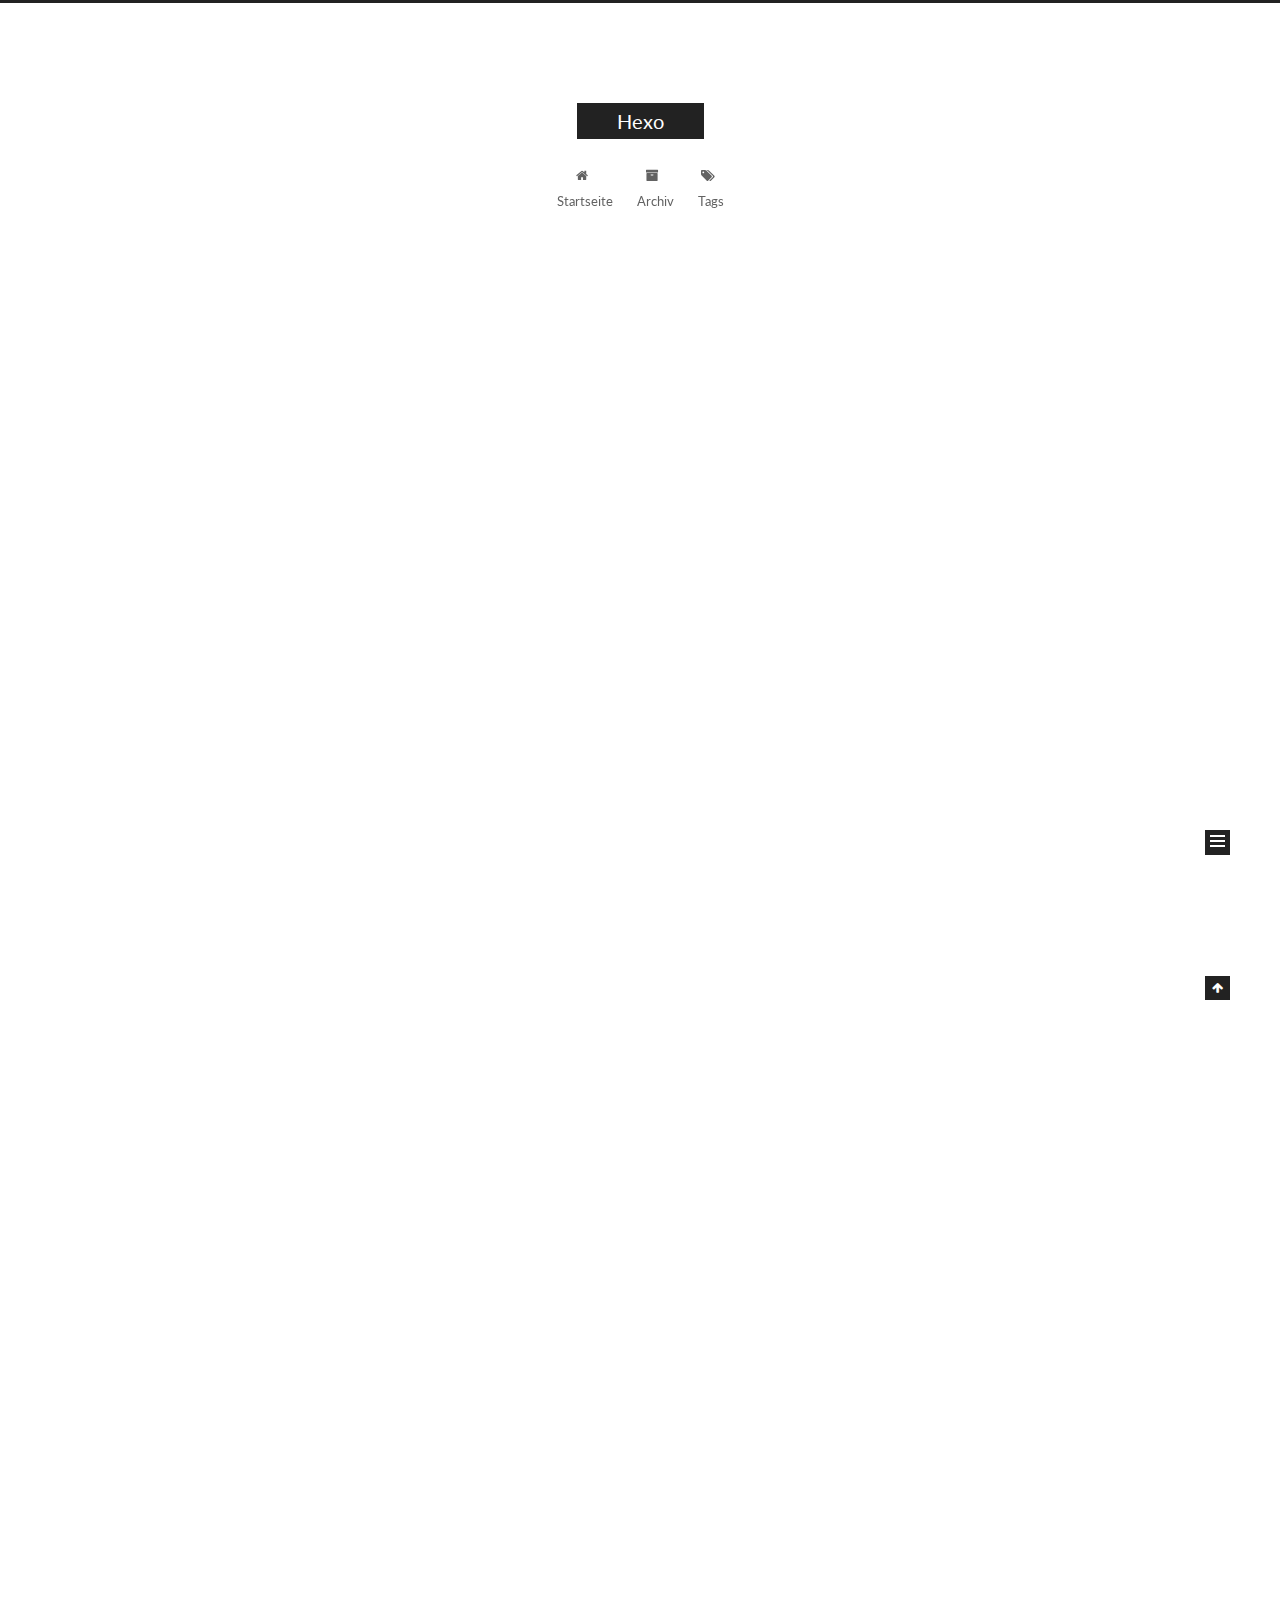
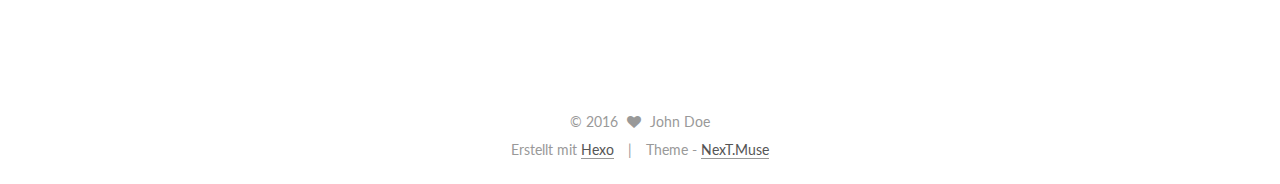
==== index.html @ f0c006e6 "Site updated: 2016-03-09 17:12:36" ====
<!doctype html>



  


<html class="theme-next muse use-motion">
<head>
  <meta charset="UTF-8"/>
<meta http-equiv="X-UA-Compatible" content="IE=edge,chrome=1" />
<meta name="viewport" content="width=device-width, initial-scale=1, maximum-scale=1"/>



<meta http-equiv="Cache-Control" content="no-transform" />
<meta http-equiv="Cache-Control" content="no-siteapp" />












  <link href="/vendors/fancybox/source/jquery.fancybox.css?v=2.1.5" rel="stylesheet" type="text/css"/>




  <link href="//fonts.googleapis.com/css?family=Lato:300,400,700,400italic&subset=latin,latin-ext" rel="stylesheet" type="text/css">



<link href="/vendors/font-awesome/css/font-awesome.min.css?v=4.4.0" rel="stylesheet" type="text/css" />

<link href="/css/main.css?v=0.5.0" rel="stylesheet" type="text/css" />


  <meta name="keywords" content="Hexo, NexT" />








  <link rel="shortcut icon" type="image/x-icon" href="/favicon.ico?v=0.5.0" />






<meta name="description">
<meta property="og:type" content="website">
<meta property="og:title" content="Hexo">
<meta property="og:url" content="http://yoursite.com/index.html">
<meta property="og:site_name" content="Hexo">
<meta property="og:description">
<meta name="twitter:card" content="summary">
<meta name="twitter:title" content="Hexo">
<meta name="twitter:description">



<script type="text/javascript" id="hexo.configuration">
  var NexT = window.NexT || {};
  var CONFIG = {
    scheme: 'Muse',
    sidebar: {"position":"left","display":"post"},
    fancybox: true,
    motion: true,
    duoshuo: {
      userId: 0,
      author: 'Author'
    }
  };
</script>

  <title> Hexo </title>
</head>

<body itemscope itemtype="http://schema.org/WebPage" lang="">

  








  
  
    
  

  <div class="container one-collumn sidebar-position-left 
   page-home 
 ">
    <div class="headband"></div>

    <header id="header" class="header" itemscope itemtype="http://schema.org/WPHeader">
      <div class="header-inner"><div class="site-meta ">
  

  <div class="custom-logo-site-title">
    <a href="/"  class="brand" rel="start">
      <span class="logo-line-before"><i></i></span>
      <span class="site-title">Hexo</span>
      <span class="logo-line-after"><i></i></span>
    </a>
  </div>
  <p class="site-subtitle"></p>
</div>

<div class="site-nav-toggle">
  <button>
    <span class="btn-bar"></span>
    <span class="btn-bar"></span>
    <span class="btn-bar"></span>
  </button>
</div>

<nav class="site-nav">
  

  
    <ul id="menu" class="menu">
      
        
        <li class="menu-item menu-item-home">
          <a href="/" rel="section">
            
              <i class="menu-item-icon fa fa-home fa-fw"></i> <br />
            
            Startseite
          </a>
        </li>
      
        
        <li class="menu-item menu-item-archives">
          <a href="/archives" rel="section">
            
              <i class="menu-item-icon fa fa-archive fa-fw"></i> <br />
            
            Archiv
          </a>
        </li>
      
        
        <li class="menu-item menu-item-tags">
          <a href="/tags" rel="section">
            
              <i class="menu-item-icon fa fa-tags fa-fw"></i> <br />
            
            Tags
          </a>
        </li>
      

      
    </ul>
  

  
</nav>

 </div>
    </header>

    <main id="main" class="main">
      <div class="main-inner">
        <div class="content-wrap">
          <div id="content" class="content">
            
  <section id="posts" class="posts-expand">
    
      

  
  

  
  
  

  <article class="post post-type-normal " itemscope itemtype="http://schema.org/Article">

    
      <header class="post-header">

        
        
          <h1 class="post-title" itemprop="name headline">
            
            
              
                
                <a class="post-title-link" href="/2016/03/09/Hexo/" itemprop="url">
                  从Jekyll转移到Hexo
                </a>
              
            
          </h1>
        

        <div class="post-meta">
          <span class="post-time">
            <span class="post-meta-item-icon">
              <i class="fa fa-calendar-o"></i>
            </span>
            <span class="post-meta-item-text">Veröffentlicht am</span>
            <time itemprop="dateCreated" datetime="2016-03-09T17:05:17+08:00" content="2016-03-09">
              2016-03-09
            </time>
          </span>

          

          
            
          

          

          
          

        </div>
      </header>
    


    <div class="post-body" itemprop="articleBody">

      
      

      
        
          
            <blockquote>
<p>纸上谈来终觉浅，绝知此事要躬行</p>
</blockquote>

          
        
      
    </div>

    <div>
      
    </div>

    <footer class="post-footer">
      

      

      
      
        <div class="post-eof"></div>
      
    </footer>
  </article>


    
      

  
  

  
  
  

  <article class="post post-type-normal " itemscope itemtype="http://schema.org/Article">

    
      <header class="post-header">

        
        
          <h1 class="post-title" itemprop="name headline">
            
            
              
                
                <a class="post-title-link" href="/2016/03/09/hello-world/" itemprop="url">
                  Hello World
                </a>
              
            
          </h1>
        

        <div class="post-meta">
          <span class="post-time">
            <span class="post-meta-item-icon">
              <i class="fa fa-calendar-o"></i>
            </span>
            <span class="post-meta-item-text">Veröffentlicht am</span>
            <time itemprop="dateCreated" datetime="2016-03-09T16:54:46+08:00" content="2016-03-09">
              2016-03-09
            </time>
          </span>

          

          
            
          

          

          
          

        </div>
      </header>
    


    <div class="post-body" itemprop="articleBody">

      
      

      
        
          
            <p>Welcome to <a href="https://hexo.io/" target="_blank" rel="external">Hexo</a>! This is your very first post. Check <a href="https://hexo.io/docs/" target="_blank" rel="external">documentation</a> for more info. If you get any problems when using Hexo, you can find the answer in <a href="https://hexo.io/docs/troubleshooting.html" target="_blank" rel="external">troubleshooting</a> or you can ask me on <a href="https://github.com/hexojs/hexo/issues" target="_blank" rel="external">GitHub</a>.</p>
<h2 id="Quick-Start"><a href="#Quick-Start" class="headerlink" title="Quick Start"></a>Quick Start</h2><h3 id="Create-a-new-post"><a href="#Create-a-new-post" class="headerlink" title="Create a new post"></a>Create a new post</h3><figure class="highlight bash"><table><tr><td class="gutter"><pre><span class="line">1</span><br></pre></td><td class="code"><pre><span class="line">$ hexo new <span class="string">"My New Post"</span></span><br></pre></td></tr></table></figure>
<p>More info: <a href="https://hexo.io/docs/writing.html" target="_blank" rel="external">Writing</a></p>
<h3 id="Run-server"><a href="#Run-server" class="headerlink" title="Run server"></a>Run server</h3><figure class="highlight bash"><table><tr><td class="gutter"><pre><span class="line">1</span><br></pre></td><td class="code"><pre><span class="line">$ hexo server</span><br></pre></td></tr></table></figure>
<p>More info: <a href="https://hexo.io/docs/server.html" target="_blank" rel="external">Server</a></p>
<h3 id="Generate-static-files"><a href="#Generate-static-files" class="headerlink" title="Generate static files"></a>Generate static files</h3><figure class="highlight bash"><table><tr><td class="gutter"><pre><span class="line">1</span><br></pre></td><td class="code"><pre><span class="line">$ hexo generate</span><br></pre></td></tr></table></figure>
<p>More info: <a href="https://hexo.io/docs/generating.html" target="_blank" rel="external">Generating</a></p>
<h3 id="Deploy-to-remote-sites"><a href="#Deploy-to-remote-sites" class="headerlink" title="Deploy to remote sites"></a>Deploy to remote sites</h3><figure class="highlight bash"><table><tr><td class="gutter"><pre><span class="line">1</span><br></pre></td><td class="code"><pre><span class="line">$ hexo deploy</span><br></pre></td></tr></table></figure>
<p>More info: <a href="https://hexo.io/docs/deployment.html" target="_blank" rel="external">Deployment</a></p>

          
        
      
    </div>

    <div>
      
    </div>

    <footer class="post-footer">
      

      

      
      
        <div class="post-eof"></div>
      
    </footer>
  </article>


    
  </section>

  


          </div>
          


          

        </div>
        
          
  
  <div class="sidebar-toggle">
    <div class="sidebar-toggle-line-wrap">
      <span class="sidebar-toggle-line sidebar-toggle-line-first"></span>
      <span class="sidebar-toggle-line sidebar-toggle-line-middle"></span>
      <span class="sidebar-toggle-line sidebar-toggle-line-last"></span>
    </div>
  </div>

  <aside id="sidebar" class="sidebar">
    <div class="sidebar-inner">

      

      

      <section class="site-overview sidebar-panel  sidebar-panel-active ">
        <div class="site-author motion-element" itemprop="author" itemscope itemtype="http://schema.org/Person">
          <img class="site-author-image" itemprop="image"
               src="/images/default_avatar.jpg"
               alt="John Doe" />
          <p class="site-author-name" itemprop="name">John Doe</p>
          <p class="site-description motion-element" itemprop="description"></p>
        </div>
        <nav class="site-state motion-element">
          <div class="site-state-item site-state-posts">
            <a href="/archives">
              <span class="site-state-item-count">2</span>
              <span class="site-state-item-name">Artikel</span>
            </a>
          </div>
          
          

          

        </nav>

        

        <div class="links-of-author motion-element">
          
        </div>

        
        

        <div class="links-of-author motion-element">
          
        </div>

      </section>

      

    </div>
  </aside>


        
      </div>
    </main>

    <footer id="footer" class="footer">
      <div class="footer-inner">
        <div class="copyright" >
  
  &copy; 
  <span itemprop="copyrightYear">2016</span>
  <span class="with-love">
    <i class="fa fa-heart"></i>
  </span>
  <span class="author" itemprop="copyrightHolder">John Doe</span>
</div>

<div class="powered-by">
  Erstellt mit  <a class="theme-link" href="http://hexo.io">Hexo</a>
</div>

<div class="theme-info">
  Theme -
  <a class="theme-link" href="https://github.com/iissnan/hexo-theme-next">
    NexT.Muse
  </a>
</div>



      </div>
    </footer>

    <div class="back-to-top">
      <i class="fa fa-arrow-up"></i>
    </div>
  </div>

  


  




<script type="text/javascript">
  if (Object.prototype.toString.call(window.Promise) !== '[object Function]') {
    window.Promise = null;
  }
</script>


  <script type="text/javascript" src="/vendors/jquery/index.js?v=2.1.3"></script>

  <script type="text/javascript" src="/vendors/fastclick/lib/fastclick.min.js?v=1.0.6"></script>

  <script type="text/javascript" src="/vendors/jquery_lazyload/jquery.lazyload.js?v=1.9.7"></script>

  <script type="text/javascript" src="/vendors/velocity/velocity.min.js"></script>

  <script type="text/javascript" src="/vendors/velocity/velocity.ui.min.js"></script>

  <script type="text/javascript" src="/vendors/fancybox/source/jquery.fancybox.pack.js"></script>


  


  <script type="text/javascript" src="/js/src/utils.js?v=0.5.0"></script>

  <script type="text/javascript" src="/js/src/motion.js?v=0.5.0"></script>



  
  

  

  


  <script type="text/javascript" src="/js/src/bootstrap.js?v=0.5.0"></script>



  



  



  
  
  

  


</body>
</html>
---- css/main.css ----
/* normalize.css v3.0.2 | MIT License | git.io/normalize */
html {
  font-family: sans-serif; /* 1 */
  -ms-text-size-adjust: 100%; /* 2 */
  -webkit-text-size-adjust: 100%; /* 2 */
}
body {
  margin: 0;
}
article,
aside,
details,
figcaption,
figure,
footer,
header,
hgroup,
main,
menu,
nav,
section,
summary {
  display: block;
}
audio,
canvas,
progress,
video {
  display: inline-block; /* 1 */
  vertical-align: baseline; /* 2 */
}
audio:not([controls]) {
  display: none;
  height: 0;
}
[hidden],
template {
  display: none;
}
a {
  background-color: transparent;
}
a:active,
a:hover {
  outline: 0;
}
abbr[title] {
  border-bottom: 1px dotted;
}
b,
strong {
  font-weight: bold;
}
dfn {
  font-style: italic;
}
h1 {
  font-size: 2em;
  margin: 0.67em 0;
}
mark {
  background: #ff0;
  color: #000;
}
small {
  font-size: 80%;
}
sub,
sup {
  font-size: 75%;
  line-height: 0;
  position: relative;
  vertical-align: baseline;
}
sup {
  top: -0.5em;
}
sub {
  bottom: -0.25em;
}
img {
  border: 0;
}
svg:not(:root) {
  overflow: hidden;
}
figure {
  margin: 1em 40px;
}
hr {
  -moz-box-sizing: content-box;
  box-sizing: content-box;
  height: 0;
}
pre {
  overflow: auto;
}
code,
kbd,
pre,
samp {
  font-family: monospace, monospace;
  font-size: 1em;
}
button,
input,
optgroup,
select,
textarea {
  color: inherit; /* 1 */
  font: inherit; /* 2 */
  margin: 0; /* 3 */
}
button {
  overflow: visible;
}
button,
select {
  text-transform: none;
}
button,
html input[type="button"],
input[type="reset"],
input[type="submit"] {
  -webkit-appearance: button; /* 2 */
  cursor: pointer; /* 3 */
}
button[disabled],
html input[disabled] {
  cursor: default;
}
button::-moz-focus-inner,
input::-moz-focus-inner {
  border: 0;
  padding: 0;
}
input {
  line-height: normal;
}
input[type="checkbox"],
input[type="radio"] {
  box-sizing: border-box; /* 1 */
  padding: 0; /* 2 */
}
input[type="number"]::-webkit-inner-spin-button,
input[type="number"]::-webkit-outer-spin-button {
  height: auto;
}
input[type="search"] {
  -webkit-appearance: textfield; /* 1 */
  -moz-box-sizing: content-box;
  -webkit-box-sizing: content-box; /* 2 */
  box-sizing: content-box;
}
input[type="search"]::-webkit-search-cancel-button,
input[type="search"]::-webkit-search-decoration {
  -webkit-appearance: none;
}
fieldset {
  border: 1px solid #c0c0c0;
  margin: 0 2px;
  padding: 0.35em 0.625em 0.75em;
}
legend {
  border: 0; /* 1 */
  padding: 0; /* 2 */
}
textarea {
  overflow: auto;
}
optgroup {
  font-weight: bold;
}
table {
  border-collapse: collapse;
  border-spacing: 0;
}
td,
th {
  padding: 0;
}
::selection {
  background: #262a30;
  color: #fff;
}
body {
  position: relative;
  font-family: Lato, "PingFang SC", "Microsoft YaHei", sans-serif;
  font-size: 14px;
  line-height: 2;
  color: #555;
  background: #fff;
}
@media (max-width: 767px) {
  body {
    padding-right: 0 !important;
  }
}
@media (min-width: 768px) and (max-width: 991px) {
  body {
    padding-right: 0 !important;
  }
}
@media (min-width: 1600px) {
  body {
    font-size: 16px;
  }
}
h1,
h2,
h3,
h4,
h5,
h6 {
  margin: 0;
  padding: 0;
  font-weight: bold;
  line-height: 1.5;
  font-family: Lato, "PingFang SC", "Microsoft YaHei", sans-serif;
}
h2,
h3,
h4,
h5,
h6 {
  margin: 20px 0 15px;
}
h1 {
  font-size: 22px;
}
@media (max-width: 767px) {
  h1 {
    font-size: 18px;
  }
}
h2 {
  font-size: 20px;
}
@media (max-width: 767px) {
  h2 {
    font-size: 16px;
  }
}
h3 {
  font-size: 18px;
}
@media (max-width: 767px) {
  h3 {
    font-size: 14px;
  }
}
h4 {
  font-size: 16px;
}
@media (max-width: 767px) {
  h4 {
    font-size: 12px;
  }
}
h5 {
  font-size: 14px;
}
@media (max-width: 767px) {
  h5 {
    font-size: 10px;
  }
}
h6 {
  font-size: 12px;
}
@media (max-width: 767px) {
  h6 {
    font-size: 8px;
  }
}
p {
  margin: 0 0 25px 0;
}
a {
  color: #555;
  text-decoration: none;
  border-bottom: 1px solid #999;
  word-wrap: break-word;
}
a:hover {
  color: #222;
  border-bottom-color: #222;
}
ul {
  list-style: none;
}
blockquote {
  margin: 0;
  padding: 0;
}
img {
  display: block;
  margin: auto;
  max-width: 100%;
  height: auto;
}
hr {
  margin: 40px 0;
  height: 3px;
  border: none;
  background-color: #ddd;
  background-image: repeating-linear-gradient(-45deg, #fff, #fff 4px, transparent 4px, transparent 8px);
}
blockquote {
  padding: 0 15px;
  color: #666;
  border-left: 4px solid #ddd;
}
blockquote cite::before {
  content: "-";
  padding: 0 5px;
}
dt {
  font-weight: 700;
}
dd {
  margin: 0;
  padding: 0;
}
.text-left {
  text-align: left;
}
.text-center {
  text-align: center;
}
.text-right {
  text-align: right;
}
.text-justify {
  text-align: justify;
}
.text-nowrap {
  white-space: nowrap;
}
.text-lowercase {
  text-transform: lowercase;
}
.text-uppercase {
  text-transform: uppercase;
}
.text-capitalize {
  text-transform: capitalize;
}
.center-block {
  display: block;
  margin-left: auto;
  margin-right: auto;
}
.clearfix:before,
.clearfix:after {
  content: " ";
  display: table;
}
.clearfix:after {
  clear: both;
}
.pullquote {
  width: 45%;
}
.pullquote.left {
  float: left;
  margin-left: 5px;
  margin-right: 10px;
}
.pullquote.right {
  float: right;
  margin-left: 10px;
  margin-right: 5px;
}
.highlight table,
.gist table {
  width: auto;
}
.highlight table td,
.gist table td {
  border: none;
}
.highlight a,
.gist a {
  color: #222 !important;
  text-decoration: none !important;
}
.affix.affix.affix {
  position: fixed;
}
.translation {
  margin-top: -20px;
  font-size: 14px;
  color: #999;
}
.use-motion .motion-element {
  opacity: 0;
}
.site-search input {
  padding: 3px;
  border: none;
  text-indent: 14px;
  border-radius: 0;
  width: 140px;
  outline: none;
  border-bottom: 1px solid #999;
  background: inherit;
  opacity: 0.5;
}
.site-search input:focus {
  opacity: 1;
}
.site-search .fa-search {
  position: absolute;
  top: 6px;
}
table {
  margin: 20px 0;
  width: 100%;
  border-collapse: collapse;
  border-spacing: 0;
  border: 1px solid #ddd;
  font-size: 14px;
}
table>tbody>tr:nth-of-type(odd) {
  background-color: #f9f9f9;
}
table>tbody>tr:hover {
  background-color: #f5f5f5;
}
caption,
th,
td {
  padding: 8px;
  text-align: left;
  vertical-align: middle;
  font-weight: normal;
}
th,
td {
  border-bottom: 3px solid #ddd;
  border-right: 1px solid #eee;
}
th {
  padding-bottom: 10px;
  font-weight: 700;
}
td {
  border-bottom-width: 1px;
}
html,
body {
  height: 100%;
}
.container {
  position: relative;
  min-height: 100%;
}
.header-inner {
  margin: 0 auto;
  padding: 100px 0 70px;
  width: 700px;
}
@media (min-width: 1600px) {
  .container .header-inner {
    width: 900px;
  }
}
.main {
  padding-bottom: 150px;
}
.main-inner {
  margin: 0 auto;
  width: 700px;
}
@media (min-width: 1600px) {
  .container .main-inner {
    width: 900px;
  }
}
.footer {
  position: absolute;
  left: 0;
  bottom: 0;
  width: 100%;
  min-height: 50px;
}
.footer-inner {
  box-sizing: border-box;
  margin: 20px auto;
  width: 700px;
}
@media (min-width: 1600px) {
  .container .footer-inner {
    width: 900px;
  }
}
pre,
.highlight {
  background: #f7f7f7;
  margin: 20px 0;
  padding: 15px;
  overflow: auto;
  font-size: 13px;
  color: #4d4d4c;
  line-height: 1.6;
}
.highlight .gutter pre,
.gist .gist-file .gist-data .line-numbers {
  color: #666;
}
pre,
code {
  font-family: "Input Mono", "PT Mono", Consolas, Monaco, Menlo, monospace;
}
code {
  word-break: break-all;
  background: #eee;
  text-shadow: 0 1px #fff;
  padding: 0 0.3em;
}
pre code {
  background: none;
  text-shadow: none;
  padding: 0;
}
.highlight pre {
  border: none;
  margin: 0;
  padding: 1px;
}
.highlight table {
  margin: 0;
  width: auto;
  border: none;
}
.highlight td {
  border: none;
  padding: 0;
}
.highlight figcaption {
  font-size: 0.85em;
  color: #8e908c;
  line-height: 1em;
  margin-bottom: 1em;
}
.highlight figcaption:before,
.highlight figcaption:after {
  content: " ";
  display: table;
}
.highlight figcaption:after {
  clear: both;
}
.highlight figcaption a {
  float: right;
}
.highlight .gutter pre {
  text-align: right;
  padding-right: 20px;
}
.highlight .line {
  height: 20px;
}
.gist {
  margin: 20px 0;
  border-style: solid;
  border-color: #ccc;
  border-width: 1px 0;
  background: #f7f7f7;
  padding: 15px 40px 15px 15px;
}
.gist .gist-file {
  border: none;
  font-family: "Input Mono", "PT Mono", Consolas, Monaco, Menlo, monospace;
  margin: 0;
}
.gist .gist-file .gist-data {
  background: none;
  border: none;
}
.gist .gist-file .gist-data .line-numbers {
  background: none;
  border: none;
  padding: 0 20px 0 0;
}
.gist .gist-file .gist-data .line-data {
  padding: 0 !important;
}
.gist .gist-file .highlight {
  margin: 0;
  padding: 0;
  border: none;
}
.gist .gist-file .gist-meta {
  background: #f7f7f7;
  color: #8e908c;
  font: 13px Lato, "PingFang SC", "Microsoft YaHei", sans-serif;
  text-shadow: 0 0;
  padding: 0;
  margin-top: 1em;
  margin-left: 40px;
}
.gist .gist-file .gist-meta a {
  color: color-link;
  font-weight: normal;
}
.gist .gist-file .gist-meta a:hover {
  text-decoration: underline;
}
pre .comment {
  color: #8e908c;
}
pre .variable,
pre .attribute,
pre .tag,
pre .regexp,
pre .ruby .constant,
pre .xml .tag .title,
pre .xml .pi,
pre .xml .doctype,
pre .html .doctype,
pre .css .id,
pre .css .class,
pre .css .pseudo {
  color: #c82829;
}
pre .number,
pre .preprocessor,
pre .built_in,
pre .literal,
pre .params,
pre .constant {
  color: #f5871f;
}
pre .ruby .class .title,
pre .css .rules .attribute {
  color: #718c00;
}
pre .string,
pre .value,
pre .inheritance,
pre .header,
pre .ruby .symbol,
pre .xml .cdata {
  color: #718c00;
}
pre .title,
pre .css .hexcolor {
  color: #3e999f;
}
pre .function,
pre .python .decorator,
pre .python .title,
pre .ruby .function .title,
pre .ruby .title .keyword,
pre .perl .sub,
pre .javascript .title,
pre .coffeescript .title {
  color: #4271ae;
}
pre .keyword,
pre .javascript .function {
  color: #8959a8;
}
.full-image.full-image.full-image {
  border: none;
  max-width: 100%;
  width: auto;
  margin: 20px auto;
}
@media (min-width: 992px) {
  .full-image.full-image.full-image {
    max-width: none;
    width: 126%;
    margin: 0 -13%;
  }
}
.blockquote-center,
.page-home .post-type-quote blockquote,
.page-post-detail .post-type-quote blockquote {
  position: relative;
  margin: 40px 0;
  padding: 0;
  border-left: none;
  text-align: center;
}
.blockquote-center::before,
.page-home .post-type-quote blockquote::before,
.page-post-detail .post-type-quote blockquote::before,
.blockquote-center::after,
.page-home .post-type-quote blockquote::after,
.page-post-detail .post-type-quote blockquote::after {
  position: absolute;
  content: ' ';
  display: block;
  width: 100%;
  height: 24px;
  opacity: 0.2;
  background-repeat: no-repeat;
  background-position: 0 -6px;
  background-size: 22px 22px;
}
.blockquote-center::before,
.page-home .post-type-quote blockquote::before,
.page-post-detail .post-type-quote blockquote::before {
  top: -20px;
  background-image: url("../images/quote-l.svg");
  border-top: 1px solid #ccc;
}
.blockquote-center::after,
.page-home .post-type-quote blockquote::after,
.page-post-detail .post-type-quote blockquote::after {
  bottom: -20px;
  background-image: url("../images/quote-r.svg");
  border-bottom: 1px solid #ccc;
  background-position: 100% 8px;
}
.blockquote-center p,
.page-home .post-type-quote blockquote p,
.page-post-detail .post-type-quote blockquote p,
.blockquote-center div,
.page-home .post-type-quote blockquote div,
.page-post-detail .post-type-quote blockquote div {
  text-align: center;
}
.post .post-body .group-picture img {
  box-sizing: border-box;
  padding: 0 3px;
  border: none;
}
.post .group-picture-row {
  overflow: hidden;
  margin-top: 6px;
}
.post .group-picture-row:first-child {
  margin-top: 0;
}
.post .group-picture-column {
  float: left;
}
.page-post-detail .post-body .group-picture-column {
  float: none;
  margin-top: 10px;
  width: auto !important;
}
.page-post-detail .post-body .group-picture-column img {
  margin: 0 auto;
}
.page-archive .group-picture-container {
  overflow: hidden;
}
.page-archive .group-picture-row {
  float: left;
}
.page-archive .group-picture-row:first-child {
  margin-top: 6px;
}
.page-archive .group-picture-column {
  max-width: 150px;
  max-height: 150px;
}
.btn {
  display: inline-block;
  padding: 0 20px;
  font-size: 14px;
  color: #fff;
  background: #222;
  border: 2px solid #222;
  text-decoration: none;
  border-radius: 0;
  transition-property: background-color;
  transition-duration: 0.2s;
  transition-timing-function: ease-in-out;
  transition-delay: 0s;
}
.btn:hover,
.post-more-link .btn:hover {
  border-color: #222;
  color: #222;
  background: #fff;
}
.btn-bar {
  display: block;
  width: 22px;
  height: 2px;
  background: #555;
  border-radius: 1px;
}
.btn-bar+.btn-bar {
  margin-top: 4px;
}
.pagination {
  margin: 120px 0 40px;
  text-align: center;
  border-top: 1px solid #eee;
}
.page-number-basic,
.pagination .prev,
.pagination .next,
.pagination .page-number,
.pagination .space {
  display: inline-block;
  position: relative;
  top: -1px;
  margin: 0 10px;
  padding: 0 10px;
  line-height: 30px;
}
@media (max-width: 767px) {
  .page-number-basic,
  .pagination .prev,
  .pagination .next,
  .pagination .page-number,
  .pagination .space {
    margin: 0 5px;
  }
}
.pagination .prev,
.pagination .next,
.pagination .page-number {
  border-bottom: 0;
  border-top: 1px solid #eee;
  transition-property: border-color;
  transition-duration: 0.2s;
  transition-timing-function: ease-in-out;
  transition-delay: 0s;
}
.pagination .prev:hover,
.pagination .next:hover,
.pagination .page-number:hover {
  border-top-color: #222;
}
.pagination .space {
  padding: 0;
  margin: 0;
}
.pagination .prev {
  margin-left: 0;
}
.pagination .next {
  margin-right: 0;
}
.pagination .page-number.current {
  color: #fff;
  background: #ccc;
  border-top-color: #ccc;
}
@media (max-width: 767px) {
  .pagination {
    border-top: none;
  }
  .pagination .prev,
  .pagination .next,
  .pagination .page-number {
    margin-bottom: 10px;
    border-top: 0;
    border-bottom: 1px solid #eee;
  }
  .pagination .prev:hover,
  .pagination .next:hover,
  .pagination .page-number:hover {
    border-bottom-color: #222;
  }
}
.comments {
  margin: 60px 20px 0;
}
.tag-cloud {
  text-align: center;
}
.tag-cloud a {
  display: inline-block;
  margin: 10px;
}
.back-to-top {
  box-sizing: border-box;
  position: fixed;
  bottom: -100px;
  right: 50px;
  z-index: 1050;
  padding: 0 6px;
  width: 25px;
  background: #222;
  font-size: 12px;
  opacity: 1;
  color: #fff;
  cursor: pointer;
  text-align: center;
  -webkit-transform: translateZ(0);
  transition-property: bottom;
  transition-duration: 0.2s;
  transition-timing-function: ease-in-out;
  transition-delay: 0s;
}
@media (max-width: 767px) {
  .back-to-top {
    display: none;
  }
}
@media (min-width: 768px) and (max-width: 991px) {
  .back-to-top {
    display: none;
  }
}
.back-to-top.back-to-top-on {
  bottom: 19px;
}
.header {
  background: #fff;
}
.header-inner {
  position: relative;
}
.headband {
  height: 3px;
  background: #222;
}
.site-meta {
  margin: 0;
  text-align: center;
}
@media (max-width: 767px) {
  .site-meta {
    text-align: center;
  }
}
.brand {
  position: relative;
  display: inline-block;
  padding: 0 40px;
  color: #fff;
  background: #222;
  border-bottom: none;
  font-family: Lato, "PingFang SC", "Microsoft YaHei", sans-serif;
}
.brand:hover {
  color: #fff;
}
.logo {
  display: inline-block;
  margin-right: 5px;
  line-height: 36px;
  vertical-align: top;
}
.site-title {
  display: inline-block;
  vertical-align: top;
  line-height: 36px;
  font-size: 20px;
  font-weight: normal;
}
.site-subtitle {
  margin-top: 10px;
  font-size: 13px;
  color: #999;
}
.use-motion .brand {
  opacity: 0;
}
.use-motion .logo,
.use-motion .site-title,
.use-motion .site-subtitle {
  opacity: 0;
  position: relative;
  top: -10px;
}
.site-nav-toggle {
  display: none;
  position: absolute;
  top: 10px;
  left: 10px;
}
@media (max-width: 767px) {
  .site-nav-toggle {
    display: block;
  }
}
.site-nav-toggle button {
  margin-top: 2px;
  padding: 9px 10px;
  background: transparent;
  border: none;
}
@media (max-width: 767px) {
  .site-nav {
    display: none;
    margin: 0 -10px;
    padding: 0 10px;
    clear: both;
    border-top: 1px solid #ddd;
  }
}
@media (min-width: 768px) and (max-width: 991px) {
  .site-nav {
    display: block !important;
  }
}
@media (min-width: 992px) {
  .site-nav {
    display: block !important;
  }
}
.menu {
  margin-top: 20px;
  padding-left: 0;
  text-align: center;
}
.menu .menu-item {
  display: inline-block;
  margin: 0 10px;
}
@media screen and (max-width: 767px) {
  .menu .menu-item {
    margin-top: 10px;
  }
}
.menu .menu-item a {
  display: block;
  font-size: 13px;
  text-transform: capitalize;
  line-height: inherit;
  border-bottom: 1px solid transparent;
  transition-property: border-color;
  transition-duration: 0.2s;
  transition-timing-function: ease-in-out;
  transition-delay: 0s;
}
.menu .menu-item a:hover {
  border-bottom-color: #222;
}
.use-motion .menu-item {
  opacity: 0;
}
.post-body .fancybox img {
  display: block !important;
  margin: 0 auto;
  cursor: pointer;
  cursor: zoom-in;
  cursor: -webkit-zoom-in;
}
.post-body .image-caption,
.post-body .figure .caption {
  margin: 10px auto 15px;
  text-align: center;
  font-size: 14px;
  color: #999;
  font-weight: bold;
  line-height: 1;
}
.post-sticky-flag {
  display: inline-block;
  font-size: 16px;
  -ms-transform: rotate(30deg);
  transform: rotate(30deg);
}
.posts-expand {
  padding-top: 40px;
}
@media (max-width: 767px) {
  .posts-expand {
    margin: 0 20px;
  }
  .post-body pre,
  .post-body .highlight {
    padding: 10px;
  }
  .post-body pre .gutter pre,
  .post-body .highlight .gutter pre {
    padding-right: 10px;
  }
}
@media (min-width: 992px) {
  .posts-expand .post-body {
    text-align: justify;
  }
}
.posts-expand .post-body h2,
.posts-expand .post-body h3,
.posts-expand .post-body h4,
.posts-expand .post-body h5,
.posts-expand .post-body h6 {
  padding-top: 10px;
}
.posts-expand .post-body h2 .header-anchor,
.posts-expand .post-body h3 .header-anchor,
.posts-expand .post-body h4 .header-anchor,
.posts-expand .post-body h5 .header-anchor,
.posts-expand .post-body h6 .header-anchor {
  float: right;
  margin-left: 10px;
  color: #ccc;
  border-bottom-style: none;
  visibility: hidden;
}
.posts-expand .post-body h2 .header-anchor:hover,
.posts-expand .post-body h3 .header-anchor:hover,
.posts-expand .post-body h4 .header-anchor:hover,
.posts-expand .post-body h5 .header-anchor:hover,
.posts-expand .post-body h6 .header-anchor:hover {
  color: inherit;
}
.posts-expand .post-body h2:hover .header-anchor,
.posts-expand .post-body h3:hover .header-anchor,
.posts-expand .post-body h4:hover .header-anchor,
.posts-expand .post-body h5:hover .header-anchor,
.posts-expand .post-body h6:hover .header-anchor {
  visibility: visible;
}
.posts-expand .post-body ul li {
  list-style: circle;
}
.posts-expand .post-body img {
  box-sizing: border-box;
  margin: auto;
  padding: 3px;
  border: 1px solid #ddd;
}
.posts-expand .fancybox img {
  margin: 0 auto;
}
@media (max-width: 767px) {
  .posts-collapse {
    margin: 0 20px;
  }
  .posts-collapse .post-title,
  .posts-collapse .post-meta {
    display: block;
    width: auto;
    text-align: left;
  }
}
.posts-collapse {
  margin-left: 55px;
}
@media (max-width: 767px) {
  .posts-collapse {
    margin: 0 20px;
  }
}
.posts-collapse .collection-title {
  position: relative;
  margin: 60px 0;
}
.posts-collapse .collection-title h2 {
  margin-left: 20px;
}
.posts-collapse .collection-title small {
  color: #bbb;
}
.posts-collapse .collection-title::before {
  content: " ";
  position: absolute;
  left: 0;
  top: 50%;
  margin-left: -4px;
  margin-top: -4px;
  width: 8px;
  height: 8px;
  background: #bbb;
  border-radius: 50%;
}
.posts-collapse .post {
  margin: 30px 0;
}
.posts-collapse .post-header {
  position: relative;
  transition-duration: 0.2s;
  transition-timing-function: ease-in-out;
  transition-delay: 0s;
  transition-property: border;
  border-bottom: 1px dashed #ccc;
}
.posts-collapse .post-header::before {
  content: " ";
  position: absolute;
  left: 0;
  top: 12px;
  width: 6px;
  height: 6px;
  margin-left: -4px;
  background: #bbb;
  border-radius: 50%;
  border: 1px solid #fff;
  transition-duration: 0.2s;
  transition-timing-function: ease-in-out;
  transition-delay: 0s;
  transition-property: background;
}
.posts-collapse .post-header:hover {
  border-bottom-color: #666;
}
.posts-collapse .post-header:hover::before {
  background: #222;
}
.posts-collapse .post-meta {
  position: absolute;
  font-size: 12px;
  left: 20px;
  top: 5px;
}
.posts-collapse .post-comments-count {
  display: none;
}
.posts-collapse .post-title {
  margin-left: 60px;
  font-size: 16px;
  font-weight: normal;
  font-family: Lato, "PingFang SC", "Microsoft YaHei", sans-serif;
  line-height: inherit;
}
.posts-collapse .post-title::after {
  margin-left: 3px;
  opacity: 0.6;
}
.posts-collapse .post-title a {
  color: #666;
  border-bottom: none;
}
.page-home .post-type-quote .post-header,
.page-post-detail .post-type-quote .post-header,
.page-home .post-type-quote .post-tags,
.page-post-detail .post-type-quote .post-tags {
  display: none;
}
.posts-expand .post-title {
  font-size: 26px;
  text-align: center;
  word-break: break-word;
}
@media (max-width: 767px) {
  .posts-expand .post-title {
    font-size: 22px;
  }
}
.posts-expand .post-title-link {
  display: inline-block;
  position: relative;
  color: #555;
  border-bottom: none;
  line-height: 1.2;
  vertical-align: top;
}
.posts-expand .post-title-link::before {
  content: "";
  position: absolute;
  width: 100%;
  height: 2px;
  bottom: 0;
  left: 0;
  background-color: #000;
  visibility: hidden;
  transform: scaleX(0);
  transition-duration: 0.2s;
  transition-timing-function: ease-in-out;
  transition-delay: 0s;
}
.posts-expand .post-title-link:hover::before {
  visibility: visible;
  transform: scaleX(1);
}
.posts-expand .post-title-link .fa {
  font-size: 16px;
}
.posts-expand .post-meta {
  margin: 3px 0 60px 0;
  color: #999;
  font-size: 12px;
  text-align: center;
}
.posts-expand .post-meta .post-category-list {
  display: inline-block;
  margin: 0;
  padding: 3px;
}
.posts-expand .post-meta .post-category-list-link {
  color: #999;
}
.post-meta-item-icon {
  display: none;
  margin-right: 3px;
}
@media (min-width: 768px) and (max-width: 991px) {
  .post-meta-item-icon {
    display: inline-block;
  }
}
@media (max-width: 767px) {
  .post-meta-item-icon {
    display: inline-block;
  }
}
@media (min-width: 768px) and (max-width: 991px) {
  .post-meta-item-text {
    display: none;
  }
}
@media (max-width: 767px) {
  .post-meta-item-text {
    display: none;
  }
}
@media (max-width: 767px) {
  .posts-expand .post-comments-count {
    display: none;
  }
}
.post-more-link {
  margin-top: 50px;
}
.post-more-link .btn {
  color: #fff;
  font-size: 14px;
  background: #222;
  border-radius: 0;
}
.posts-expand .post-tags {
  margin-top: 40px;
  text-align: center;
}
.posts-expand .post-tags a {
  display: inline-block;
  margin-right: 10px;
  font-size: 13px;
}
.post-nav {
  overflow: hidden;
  margin-top: 60px;
  padding: 10px;
  white-space: nowrap;
  border-top: 1px solid #eee;
}
.post-nav-item {
  display: inline-block;
  width: 50%;
  white-space: normal;
}
.post-nav-item a {
  position: relative;
  display: inline-block;
  line-height: 25px;
  font-size: 14px;
  color: #555;
  border-bottom: none;
}
.post-nav-item a:hover {
  color: #222;
  border-bottom: none;
}
.post-nav-item a:active {
  top: 2px;
}
.post-nav-item a i {
  font-size: 12px;
}
.post-nav-prev {
  text-align: right;
}
.posts-expand .post-eof {
  display: block;
  margin: 80px auto 60px;
  width: 8%;
  height: 1px;
  background: #ccc;
  text-align: center;
}
.post:last-child .post-eof.post-eof.post-eof {
  display: none;
}
.post-gallery {
  display: table;
  table-layout: fixed;
  width: 100%;
  border-collapse: separate;
}
.post-gallery-row {
  display: table-row;
}
.post-gallery .post-gallery-img {
  display: table-cell;
  text-align: center;
  vertical-align: middle;
  border: none;
}
.post-gallery .post-gallery-img img {
  max-width: 100%;
  max-height: 100%;
  border: none;
}
.fancybox-close,
.fancybox-close:hover {
  border: none;
}
.sidebar {
  width: 0;
  position: fixed;
  right: 0;
  top: 0;
  bottom: 0;
  z-index: 1040;
  box-shadow: inset 0 2px 6px #000;
  background: #222;
  -webkit-transform: translateZ(0);
}
.sidebar a {
  color: #999;
  border-bottom-color: #555;
}
.sidebar a:hover {
  color: #eee;
}
@media (min-width: 768px) and (max-width: 991px) {
  .sidebar {
    display: none !important;
  }
}
@media (max-width: 767px) {
  .sidebar {
    display: none !important;
  }
}
.sidebar-inner {
  position: relative;
  padding: 20px 10px;
  color: #999;
  text-align: center;
}
.sidebar-toggle {
  position: fixed;
  right: 50px;
  bottom: 45px;
  width: 15px;
  height: 15px;
  padding: 5px;
  background: #222;
  line-height: 0;
  z-index: 1050;
  cursor: pointer;
  -webkit-transform: translateZ(0);
}
@media (min-width: 768px) and (max-width: 991px) {
  .sidebar-toggle {
    display: none;
  }
}
@media (max-width: 767px) {
  .sidebar-toggle {
    display: none;
  }
}
.sidebar-toggle-line {
  position: relative;
  display: inline-block;
  vertical-align: top;
  height: 2px;
  width: 100%;
  background: #fff;
  margin-top: 3px;
}
.sidebar-toggle-line:first-child {
  margin-top: 0;
}
.site-author-image {
  display: block;
  margin: 0 auto;
  max-width: 96px;
  height: auto;
  border: 2px solid #333;
  padding: 2px;
}
.site-author-name {
  margin: 5px 0 0;
  color: #f5f5f5;
}
.site-description {
  margin-top: 5px;
  font-size: 14px;
  color: #555;
}
.site-state {
  overflow: hidden;
  line-height: 1.4;
  white-space: nowrap;
}
.site-state-item {
  display: inline-block;
  padding: 0 15px;
  border-left: 1px solid #333;
}
.site-state-item:first-child {
  border-left: none;
}
.site-state-item a {
  border-bottom: none;
}
.site-state-item-count {
  display: block;
  text-align: center;
  color: inherit;
  font-weight: 600;
  font-size: 18px;
}
.site-state-item-name {
  font-size: 13px;
  color: inherit;
}
.feed-link {
  margin-top: 20px;
}
.feed-link a {
  display: inline-block;
  padding: 0 15px;
  color: #fc6423;
  border: 1px solid #fc6423;
  border-radius: 4px;
}
.feed-link a i {
  color: #fc6423;
  font-size: 14px;
}
.feed-link a:hover {
  color: #fff;
  background: #fc6423;
}
.feed-link a:hover i {
  color: #fff;
}
.links-of-author {
  margin-top: 20px;
}
.links-of-author a {
  display: inline-block;
  vertical-align: middle;
  margin-right: 10px;
  margin-bottom: 10px;
  border-bottom-color: #555;
  font-size: 13px;
}
.links-of-author a:before {
  display: inline-block;
  vertical-align: middle;
  margin-right: 3px;
  content: " ";
  width: 4px;
  height: 4px;
  border-radius: 50%;
  background: #cfff83;
}
.sidebar-nav {
  margin: 0 0 20px;
  padding-left: 0;
}
.sidebar-nav li {
  display: inline-block;
  cursor: pointer;
  border-bottom: 1px solid transparent;
  font-size: 14px;
  color: #555;
}
.sidebar-nav li:hover {
  color: #f5f5f5;
}
.page-post-detail .sidebar-nav-toc {
  padding: 0 5px;
}
.page-post-detail .sidebar-nav-overview {
  margin-left: 10px;
}
.sidebar-nav .sidebar-nav-active {
  color: #87daff;
  border-bottom-color: #87daff;
}
.sidebar-nav .sidebar-nav-active:hover {
  color: #87daff;
}
.sidebar-panel {
  display: none;
}
.sidebar-panel-active {
  display: block;
}
.post-toc {
  overflow: hidden;
  position: relative;
}
.post-toc-empty {
  font-size: 14px;
  color: #666;
}
.post-toc ol {
  overflow: auto;
  margin: 0;
  padding: 0 10px 10px;
  text-align: left;
  list-style: none;
  font-size: 14px;
}
.post-toc ol a {
  color: #999;
}
.post-toc ol a:hover {
  color: #ccc;
}
.post-toc .nav .nav-child {
  display: none;
}
.post-toc .nav .active > .nav-child {
  display: block;
}
.post-toc .nav .active-current > .nav-child {
  display: block;
}
.post-toc .nav .active-current > .nav-child > .nav-item {
  display: block;
}
.post-toc .nav .active > a {
  color: #ccc;
}
.post-toc .nav .active-current > a {
  color: #87daff;
}
.post-toc .nav .active-current > a:hover {
  color: #87daff;
}
.post-toc-indicator {
  height: 20px;
  text-align: center;
  color: #fff;
  font-size: 14px;
}
.post-toc-indicator-top {
  opacity: 0;
  margin-top: 10px;
}
.post-toc-indicator-bottom {
  position: absolute;
  width: 100%;
}
.footer {
  font-size: 14px;
  color: #999;
}
.footer img {
  border: none;
}
.footer-inner {
  text-align: center;
}
.with-love {
  display: inline-block;
  margin: 0 5px;
}
.powered-by,
.theme-info {
  display: inline-block;
}
.powered-by {
  margin-right: 10px;
}
.powered-by::after {
  content: "|";
  padding-left: 10px;
}
.cc-license {
  margin-top: 10px;
  text-align: center;
}
.cc-license .cc-opacity {
  opacity: 0.7;
  border-bottom: none;
}
.cc-license .cc-opacity:hover {
  opacity: 0.9;
}
.cc-license img {
  display: inline-block;
}
.theme-next #ds-thread #ds-reset {
  color: #555;
}
.theme-next #ds-thread #ds-reset .ds-replybox {
  margin-bottom: 30px;
}
.theme-next #ds-thread #ds-reset .ds-replybox .ds-avatar,
.theme-next #ds-reset .ds-avatar img {
  box-shadow: none;
}
.theme-next #ds-thread #ds-reset .ds-textarea-wrapper {
  border-color: #c7d4e1;
  background: none;
  border-top-right-radius: 3px;
  border-top-left-radius: 3px;
}
.theme-next #ds-thread #ds-reset .ds-textarea-wrapper textarea {
  height: 60px;
}
.theme-next #ds-reset .ds-rounded-top {
  border-radius: 0;
}
.theme-next #ds-thread #ds-reset .ds-post-toolbar {
  box-sizing: border-box;
  border: 1px solid #c7d4e1;
  background: #f6f8fa;
}
.theme-next #ds-thread #ds-reset .ds-post-options {
  height: 40px;
  border: none;
  background: none;
}
.theme-next #ds-thread #ds-reset .ds-toolbar-buttons {
  top: 11px;
}
.theme-next #ds-thread #ds-reset .ds-sync {
  top: 5px;
}
.theme-next #ds-thread #ds-reset .ds-post-button {
  top: 4px;
  right: 5px;
  width: 90px;
  height: 30px;
  border: 1px solid #c5ced7;
  border-radius: 3px;
  background-image: linear-gradient(#fbfbfc, #f5f7f9);
  color: #60676d;
}
.theme-next #ds-thread #ds-reset .ds-post-button:hover {
  background-position: 0 -30px;
  color: #60676d;
}
.theme-next #ds-thread #ds-reset .ds-comments-info {
  padding: 10px 0;
}
.theme-next #ds-thread #ds-reset .ds-sort {
  display: none;
}
.theme-next #ds-thread #ds-reset li.ds-tab a.ds-current {
  border: none;
  background: #f6f8fa;
  color: #60676d;
}
.theme-next #ds-thread #ds-reset li.ds-tab a.ds-current:hover {
  background-color: #e9f0f7;
  color: #60676d;
}
.theme-next #ds-thread #ds-reset li.ds-tab a {
  border-radius: 2px;
  padding: 5px;
}
.theme-next #ds-thread #ds-reset .ds-login-buttons p {
  color: #999;
  line-height: 36px;
}
.theme-next #ds-thread #ds-reset .ds-login-buttons .ds-service-list li {
  height: 28px;
}
.theme-next #ds-thread #ds-reset .ds-service-list a {
  background: none;
  padding: 5px;
  border: 1px solid;
  border-radius: 3px;
  text-align: center;
}
.theme-next #ds-thread #ds-reset .ds-service-list a:hover {
  color: #fff;
  background: #666;
}
.theme-next #ds-thread #ds-reset .ds-service-list .ds-weibo {
  color: #fc9b00;
  border-color: #fc9b00;
}
.theme-next #ds-thread #ds-reset .ds-service-list .ds-weibo:hover {
  background: #fc9b00;
}
.theme-next #ds-thread #ds-reset .ds-service-list .ds-qq {
  color: #60a3ec;
  border-color: #60a3ec;
}
.theme-next #ds-thread #ds-reset .ds-service-list .ds-qq:hover {
  background: #60a3ec;
}
.theme-next #ds-thread #ds-reset .ds-service-list .ds-renren {
  color: #2e7ac4;
  border-color: #2e7ac4;
}
.theme-next #ds-thread #ds-reset .ds-service-list .ds-renren:hover {
  background: #2e7ac4;
}
.theme-next #ds-thread #ds-reset .ds-service-list .ds-douban {
  color: #37994c;
  border-color: #37994c;
}
.theme-next #ds-thread #ds-reset .ds-service-list .ds-douban:hover {
  background: #37994c;
}
.theme-next #ds-thread #ds-reset .ds-service-list .ds-kaixin {
  color: #fef20d;
  border-color: #fef20d;
}
.theme-next #ds-thread #ds-reset .ds-service-list .ds-kaixin:hover {
  background: #fef20d;
}
.theme-next #ds-thread #ds-reset .ds-service-list .ds-netease {
  color: #f00;
  border-color: #f00;
}
.theme-next #ds-thread #ds-reset .ds-service-list .ds-netease:hover {
  background: #f00;
}
.theme-next #ds-thread #ds-reset .ds-service-list .ds-sohu {
  color: #ffcb05;
  border-color: #ffcb05;
}
.theme-next #ds-thread #ds-reset .ds-service-list .ds-sohu:hover {
  background: #ffcb05;
}
.theme-next #ds-thread #ds-reset .ds-service-list .ds-baidu {
  color: #2831e0;
  border-color: #2831e0;
}
.theme-next #ds-thread #ds-reset .ds-service-list .ds-baidu:hover {
  background: #2831e0;
}
.theme-next #ds-thread #ds-reset .ds-service-list .ds-google {
  color: #166bec;
  border-color: #166bec;
}
.theme-next #ds-thread #ds-reset .ds-service-list .ds-google:hover {
  background: #166bec;
}
.theme-next #ds-thread #ds-reset .ds-service-list .ds-weixin {
  color: #00ce0d;
  border-color: #00ce0d;
}
.theme-next #ds-thread #ds-reset .ds-service-list .ds-weixin:hover {
  background: #00ce0d;
}
.theme-next #ds-thread #ds-reset .ds-service-list .ds-more-services {
  border: none;
}
.theme-next #ds-thread #ds-reset .ds-service-list .ds-more-services:hover {
  background: none;
}
.theme-next #ds-reset .duoshuo-ua-admin {
  display: inline-block;
  color: #f00;
}
.theme-next #ds-reset .duoshuo-ua-platform,
.theme-next #ds-reset .duoshuo-ua-browser {
  color: #ccc;
}
.theme-next #ds-reset .duoshuo-ua-platform .fa,
.theme-next #ds-reset .duoshuo-ua-browser .fa {
  display: inline-block;
  margin-right: 3px;
}
.theme-next #ds-reset .duoshuo-ua-separator {
  display: inline-block;
  margin-left: 5px;
}
.theme-next .this_ua {
  background-color: #ccc !important;
  border-radius: 4px;
  padding: 0 5px !important;
  margin: 1px 1px !important;
  border: 1px solid #bbb !important;
  color: #fff;
  display: inline-block !important;
}
.theme-next .this_ua.admin {
  background-color: #d9534f !important;
  border-color: #d9534f !important;
}
.theme-next .this_ua.platform.iOS,
.theme-next .this_ua.platform.Mac,
.theme-next .this_ua.platform.Windows {
  background-color: #39b3d7 !important;
  border-color: #46b8da !important;
}
.theme-next .this_ua.platform.Linux {
  background-color: #3a3a3a !important;
  border-color: #1f1f1f !important;
}
.theme-next .this_ua.platform.Android {
  background-color: #00c47d !important;
  border-color: #01b171 !important;
}
.theme-next .this_ua.browser.Mobile,
.theme-next .this_ua.browser.Chrome {
  background-color: #5cb85c !important;
  border-color: #4cae4c !important;
}
.theme-next .this_ua.browser.Firefox {
  background-color: #f0ad4e !important;
  border-color: #eea236 !important;
}
.theme-next .this_ua.browser.Maxthon,
.theme-next .this_ua.browser.IE {
  background-color: #428bca !important;
  border-color: #357ebd !important;
}
.theme-next .this_ua.browser.baidu,
.theme-next .this_ua.browser.UCBrowser,
.theme-next .this_ua.browser.Opera {
  background-color: #d9534f !important;
  border-color: #d43f3a !important;
}
.theme-next .this_ua.browser.Android,
.theme-next .this_ua.browser.QQBrowser {
  background-color: #78ace9 !important;
  border-color: #4cae4c !important;
}
.post-spread {
  margin-top: 20px;
  text-align: center;
}
.jiathis_style {
  display: inline-block;
}
.jiathis_style a {
  border: none;
}
.post-spread {
  margin-top: 20px;
  text-align: center;
}
.bdshare-slide-button-box a {
  border: none;
}
.bdsharebuttonbox {
  display: inline-block;
}
.bdsharebuttonbox a {
  border: none;
}
.search-result-list li {
  list-style-type: none;
  white-space: nowrap;
  overflow: hidden;
  text-overflow: ellipsis;
}
ul.search-result-list {
  padding-left: 0px;
  margin: 0px 0px 0px 12px;
}
a.search-result-title {
  font-weight: bold;
}
a.search-result {
  border-bottom: transparent;
}
.search-keyword {
  border-bottom: 1px dashed #4088b8;
  font-weight: bold;
}
#search-result {
  display: none;
  position: absolute;
  width: 158px;
  border: 1px solid #ccc;
  background: #fff;
  cursor: default;
  overflow: auto;
  margin: 0px;
  z-index: 999;
}
#local-search-result {
  overflow: auto;
  max-height: 3in;
}
.site-search-form {
  background: #f5f5f5;
}
.popup {
  display: none;
  position: fixed;
  top: 100px;
  left: 50%;
  width: 700px;
  min-height: 300px;
  margin-left: -350px;
  padding: 0px 10px;
  background: #fff;
  color: #333;
  z-index: 9999;
  -webkit-border-radius: 5px;
  border-radius: 5px;
  box-shadow: 0 0 0 9999px rgba(0,0,0,0.5);
}
#local-search-input {
  width: 50%;
}
.popup-mobile {
  padding: 0px 0px;
  top: 0;
  left: 0;
  margin: 0px 0 0;
  width: 100%;
}
.popup-btn-close {
  position: absolute;
  top: 5px;
  right: 14px;
  color: #4ebd79;
  font-size: 14px;
  font-weight: bold;
  text-transform: uppercase;
  cursor: pointer;
}
.use-motion .post {
  opacity: 0;
}
.page-archive .archive-page-counter {
  position: relative;
  top: 3px;
  left: 20px;
}
@media (max-width: 767px) {
  .page-archive .archive-page-counter {
    top: 5px;
  }
}
.page-archive .posts-collapse {
  position: relative;
  z-index: 1010;
}
.page-archive .posts-collapse::after {
  top: 20px;
  left: 0;
  margin-left: -2px;
  width: 4px;
  height: 100%;
  background: #f5f5f5;
  z-index: -1;
}
.page-archive .posts-collapse .archive-move-on {
  position: absolute;
  top: 11px;
  left: 0;
  margin-left: -6px;
  width: 10px;
  height: 10px;
  opacity: 0.5;
  background: #555;
  border: 1px solid #fff;
  border-radius: 50%;
}
.page-archive .posts-collapse::before,
.page-archive .posts-collapse::after {
  content: " ";
  position: absolute;
}
.category-all-page .category-all-title {
  text-align: center;
}
.category-all-page .category-all {
  margin-top: 20px;
}
.category-all-page .category-list {
  margin: 0;
  padding: 0;
  list-style: none;
}
.category-all-page .category-list-item {
  display: inline-block;
  margin: 10px;
}
.category-all-page .category-list-count {
  color: #bbb;
}
.category-all-page .category-list-count:before {
  display: inline;
  content: " (";
}
.category-all-page .category-list-count:after {
  display: inline;
  content: ") ";
}
.page-post-detail .sidebar-toggle-line {
  background: #87daff;
}
.page-post-detail .comments {
  overflow: hidden;
}
@media (max-width: 767px) {
  .header-inner,
  .container .main-inner,
  .footer-inner {
    width: auto;
  }
}
.custom-logo .site-meta-headline {
  text-align: center;
}
.custom-logo .brand {
  background: none;
}
.custom-logo .site-title {
  margin: 10px auto 0;
  font-size: 24px;
  color: #222;
}
.custom-logo .site-title a {
  border: none;
}
.custom-logo-image {
  margin: 0 auto;
  padding: 5px;
  max-width: 150px;
  background: #fff;
}
@media (max-width: 767px) {
  .site-nav {
    position: absolute;
    left: 0;
    top: 52px;
    margin: 0;
    width: 100%;
    padding: 0;
    background: #fff;
    border-bottom: 1px solid #ddd;
  }
}
@media (max-width: 767px) {
  .menu {
    text-align: left;
  }
}
@media (max-width: 767px) {
  .menu .menu-item {
    display: block;
    margin: 0 10px;
    vertical-align: top;
  }
}
@media (max-width: 767px) {
  .menu .menu-item br {
    display: none;
  }
}
@media (max-width: 767px) {
  .menu .menu-item a {
    padding: 5px 10px;
  }
}
.menu .menu-item .fa {
  margin-right: 5px;
}
.site-search form {
  display: none;
}
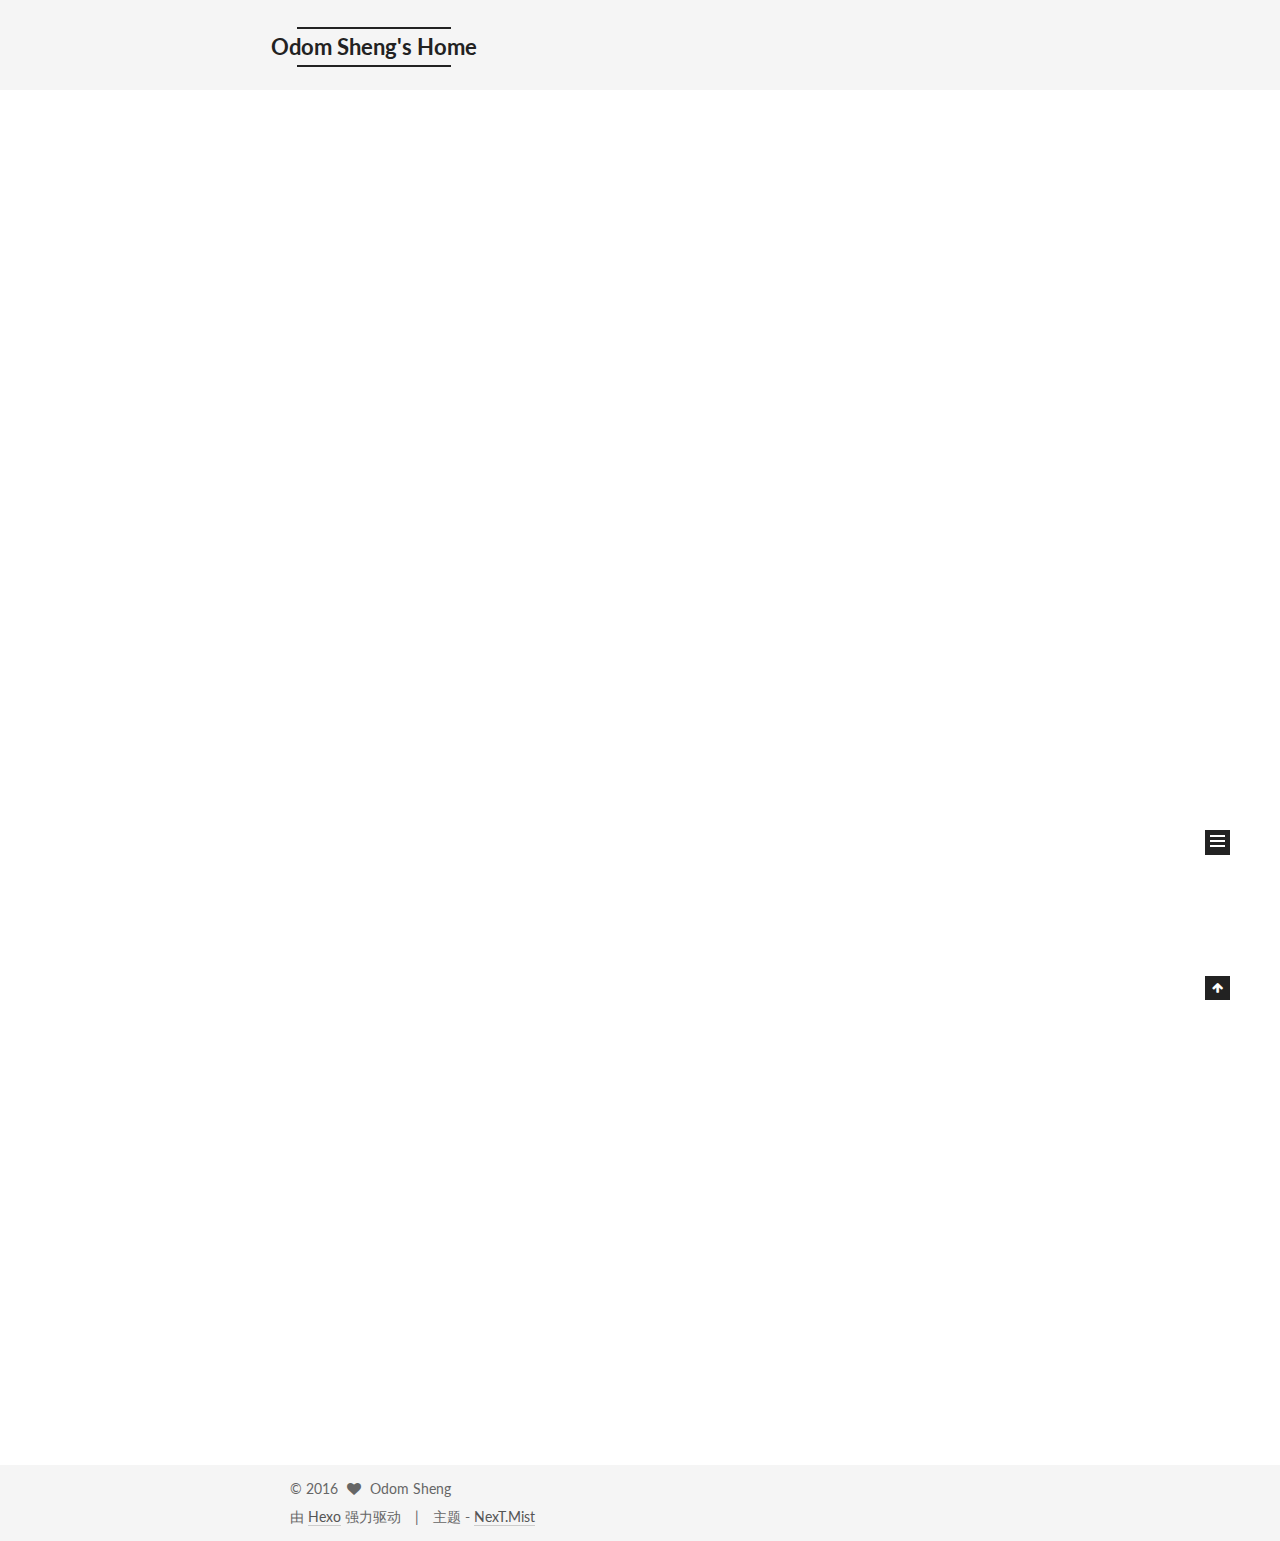
==== commit 637d03da: "Site updated: 2016-03-09 17:40:38" ====
--- a/index.html
+++ b/index.html
@@ -5,7 +5,7 @@
   
 
 
-<html class="theme-next muse use-motion">
+<html class="theme-next mist use-motion">
 <head>
   <meta charset="UTF-8"/>
 <meta http-equiv="X-UA-Compatible" content="IE=edge,chrome=1" />
@@ -59,12 +59,12 @@
 
 <meta name="description">
 <meta property="og:type" content="website">
-<meta property="og:title" content="Hexo">
+<meta property="og:title" content="Odom Sheng's Home">
 <meta property="og:url" content="http://yoursite.com/index.html">
-<meta property="og:site_name" content="Hexo">
+<meta property="og:site_name" content="Odom Sheng's Home">
 <meta property="og:description">
 <meta name="twitter:card" content="summary">
-<meta name="twitter:title" content="Hexo">
+<meta name="twitter:title" content="Odom Sheng's Home">
 <meta name="twitter:description">
 
 
@@ -72,21 +72,21 @@
 <script type="text/javascript" id="hexo.configuration">
   var NexT = window.NexT || {};
   var CONFIG = {
-    scheme: 'Muse',
+    scheme: 'Mist',
     sidebar: {"position":"left","display":"post"},
     fancybox: true,
     motion: true,
     duoshuo: {
       userId: 0,
-      author: 'Author'
+      author: '博主'
     }
   };
 </script>
 
-  <title> Hexo </title>
+  <title> Odom Sheng's Home </title>
 </head>
 
-<body itemscope itemtype="http://schema.org/WebPage" lang="">
+<body itemscope itemtype="http://schema.org/WebPage" lang="zh-Hans">
 
   
 
@@ -114,7 +114,7 @@
   <div class="custom-logo-site-title">
     <a href="/"  class="brand" rel="start">
       <span class="logo-line-before"><i></i></span>
-      <span class="site-title">Hexo</span>
+      <span class="site-title">Odom Sheng's Home</span>
       <span class="logo-line-after"><i></i></span>
     </a>
   </div>
@@ -136,32 +136,22 @@
     <ul id="menu" class="menu">
       
         
-        <li class="menu-item menu-item-home">
-          <a href="/" rel="section">
-            
-              <i class="menu-item-icon fa fa-home fa-fw"></i> <br />
-            
-            Startseite
+        <li class="menu-item menu-item-archives">
+          <a href="/archives" rel="section">
+            
+              <i class="menu-item-icon fa fa-archive fa-fw"></i> <br />
+            
+            归档
           </a>
         </li>
       
         
-        <li class="menu-item menu-item-archives">
-          <a href="/archives" rel="section">
-            
-              <i class="menu-item-icon fa fa-archive fa-fw"></i> <br />
-            
-            Archiv
-          </a>
-        </li>
-      
-        
         <li class="menu-item menu-item-tags">
           <a href="/tags" rel="section">
             
               <i class="menu-item-icon fa fa-tags fa-fw"></i> <br />
             
-            Tags
+            标签
           </a>
         </li>
       
@@ -217,7 +207,7 @@
             <span class="post-meta-item-icon">
               <i class="fa fa-calendar-o"></i>
             </span>
-            <span class="post-meta-item-text">Veröffentlicht am</span>
+            <span class="post-meta-item-text">发表于</span>
             <time itemprop="dateCreated" datetime="2016-03-09T17:05:17+08:00" content="2016-03-09">
               2016-03-09
             </time>
@@ -308,7 +298,7 @@
             <span class="post-meta-item-icon">
               <i class="fa fa-calendar-o"></i>
             </span>
-            <span class="post-meta-item-text">Veröffentlicht am</span>
+            <span class="post-meta-item-text">发表于</span>
             <time itemprop="dateCreated" datetime="2016-03-09T16:54:46+08:00" content="2016-03-09">
               2016-03-09
             </time>
@@ -405,15 +395,15 @@
         <div class="site-author motion-element" itemprop="author" itemscope itemtype="http://schema.org/Person">
           <img class="site-author-image" itemprop="image"
                src="/images/default_avatar.jpg"
-               alt="John Doe" />
-          <p class="site-author-name" itemprop="name">John Doe</p>
+               alt="Odom Sheng" />
+          <p class="site-author-name" itemprop="name">Odom Sheng</p>
           <p class="site-description motion-element" itemprop="description"></p>
         </div>
         <nav class="site-state motion-element">
           <div class="site-state-item site-state-posts">
             <a href="/archives">
               <span class="site-state-item-count">2</span>
-              <span class="site-state-item-name">Artikel</span>
+              <span class="site-state-item-name">日志</span>
             </a>
           </div>
           
@@ -457,17 +447,17 @@
   <span class="with-love">
     <i class="fa fa-heart"></i>
   </span>
-  <span class="author" itemprop="copyrightHolder">John Doe</span>
+  <span class="author" itemprop="copyrightHolder">Odom Sheng</span>
 </div>
 
 <div class="powered-by">
-  Erstellt mit  <a class="theme-link" href="http://hexo.io">Hexo</a>
+  由 <a class="theme-link" href="http://hexo.io">Hexo</a> 强力驱动
 </div>
 
 <div class="theme-info">
-  Theme -
+  主题 -
   <a class="theme-link" href="https://github.com/iissnan/hexo-theme-next">
-    NexT.Muse
+    NexT.Mist
   </a>
 </div>
 
--- a/css/main.css
+++ b/css/main.css
@@ -226,51 +226,51 @@
   margin: 20px 0 15px;
 }
 h1 {
+  font-size: 24px;
+}
+@media (max-width: 767px) {
+  h1 {
+    font-size: 20px;
+  }
+}
+h2 {
   font-size: 22px;
 }
 @media (max-width: 767px) {
-  h1 {
+  h2 {
     font-size: 18px;
   }
 }
-h2 {
+h3 {
   font-size: 20px;
 }
 @media (max-width: 767px) {
-  h2 {
+  h3 {
     font-size: 16px;
   }
 }
-h3 {
+h4 {
   font-size: 18px;
 }
 @media (max-width: 767px) {
-  h3 {
+  h4 {
     font-size: 14px;
   }
 }
-h4 {
+h5 {
   font-size: 16px;
 }
 @media (max-width: 767px) {
-  h4 {
+  h5 {
     font-size: 12px;
   }
 }
-h5 {
+h6 {
   font-size: 14px;
 }
 @media (max-width: 767px) {
-  h5 {
+  h6 {
     font-size: 10px;
-  }
-}
-h6 {
-  font-size: 12px;
-}
-@media (max-width: 767px) {
-  h6 {
-    font-size: 8px;
   }
 }
 p {
@@ -918,7 +918,7 @@
 }
 .site-meta {
   margin: 0;
-  text-align: center;
+  text-align: left;
 }
 @media (max-width: 767px) {
   .site-meta {
@@ -929,13 +929,13 @@
   position: relative;
   display: inline-block;
   padding: 0 40px;
-  color: #fff;
+  color: #222;
   background: #222;
   border-bottom: none;
   font-family: Lato, "PingFang SC", "Microsoft YaHei", sans-serif;
 }
 .brand:hover {
-  color: #fff;
+  color: #222;
 }
 .logo {
   display: inline-block;
@@ -1131,7 +1131,7 @@
   }
 }
 .posts-collapse {
-  margin-left: 55px;
+  margin-left: 0;
 }
 @media (max-width: 767px) {
   .posts-collapse {
@@ -1309,9 +1309,9 @@
   margin-top: 50px;
 }
 .post-more-link .btn {
-  color: #fff;
+  color: #555;
   font-size: 14px;
-  background: #222;
+  background: transparent;
   border-radius: 0;
 }
 .posts-expand .post-tags {
@@ -1544,7 +1544,7 @@
   width: 4px;
   height: 4px;
   border-radius: 50%;
-  background: #cfff83;
+  background: #789ffb;
 }
 .sidebar-nav {
   margin: 0 0 20px;
@@ -2081,70 +2081,314 @@
 .page-post-detail .comments {
   overflow: hidden;
 }
-@media (max-width: 767px) {
-  .header-inner,
-  .container .main-inner,
+h1,
+h2,
+h3,
+h4,
+h5,
+h6 {
+  margin: 20px 0 10px;
+}
+p {
+  margin: 0 0 25px 0;
+}
+a {
+  border-bottom-color: #ccc;
+}
+hr {
+  margin: 20px 0;
+  height: 2px;
+}
+.main-inner {
+  margin-top: 80px;
+}
+.header {
+  background: #f5f5f5;
+}
+.header-inner {
+  padding: 25px 0 20px;
+}
+.header-inner:before,
+.header-inner:after {
+  content: " ";
+  display: table;
+}
+.header-inner:after {
+  clear: both;
+}
+@media (max-width: 767px) {
+  .header-inner {
+    width: auto;
+    margin-bottom: 50px;
+    padding: 10px;
+  }
+}
+.site-meta {
+  float: left;
+  margin-left: -20px;
+  line-height: normal;
+}
+@media (max-width: 767px) {
+  .site-meta {
+    margin-left: 10px;
+  }
+}
+.site-meta .brand {
+  padding: 2px 1px;
+  background: none;
+}
+@media (max-width: 767px) {
+  .site-meta .brand {
+    display: block;
+  }
+}
+.site-meta .logo {
+  display: none;
+}
+.site-meta .site-title {
+  font-size: 22px;
+  font-weight: bolder;
+}
+@media (max-width: 767px) {
+  .site-meta .site-title {
+    line-height: 34px;
+  }
+}
+.logo-line-before,
+.logo-line-after {
+  display: block;
+  overflow: hidden;
+  margin: 0 auto;
+  width: 75%;
+}
+@media (max-width: 767px) {
+  .logo-line-before,
+  .logo-line-after {
+    display: none;
+  }
+}
+.logo-line-before i,
+.logo-line-after i {
+  position: relative;
+  display: block;
+  height: 2px;
+  background: #222;
+}
+@media (max-width: 767px) {
+  .logo-line-before i,
+  .logo-line-after i {
+    height: 3px;
+  }
+}
+.use-motion .logo-line-before i {
+  left: -100%;
+}
+.use-motion .logo-line-after i {
+  right: -100%;
+}
+.site-subtitle {
+  display: none;
+}
+.site-nav-toggle {
+  position: static;
+  float: right;
+}
+.menu {
+  float: right;
+  margin: 8px 0 0 0;
+}
+@media (max-width: 767px) {
+  .menu {
+    margin: 20px 0 0 0;
+    padding: 0;
+  }
+}
+.menu br {
+  display: none;
+}
+.menu .menu-item {
+  margin: 0;
+}
+@media (max-width: 767px) {
+  .menu .menu-item {
+    display: block;
+  }
+}
+.menu .menu-item a {
+  padding: 0 10px;
+  background: none;
+  border: none;
+  border-radius: 2px;
+  transition-property: background;
+}
+@media (max-width: 767px) {
+  .menu .menu-item a {
+    text-align: left;
+  }
+}
+.menu .menu-item a:hover {
+  background: #e1e1e1;
+}
+.menu a::before {
+  display: none;
+}
+@media (max-width: 767px) {
+  .menu a::before {
+    display: block;
+  }
+}
+@media (max-width: 767px) {
+  .menu {
+    float: none;
+  }
+}
+.site-search form {
+  display: none;
+}
+.posts-expand {
+  padding-top: 0;
+}
+.posts-expand .post-title,
+.posts-expand .post-meta {
+  text-align: left;
+}
+@media (max-width: 767px) {
+  .posts-expand .post-title,
+  .posts-expand .post-meta {
+    text-align: center;
+  }
+}
+.posts-expand .post-eof {
+  display: none;
+}
+.posts-expand .post {
+  margin-top: 120px;
+}
+.posts-expand .post:first-child {
+  margin-top: 0;
+}
+.posts-expand .post-meta {
+  margin-top: 5px;
+  margin-bottom: 20px;
+}
+.posts-expand .post-title {
+  position: relative;
+  font-size: 26px;
+  font-weight: 400;
+}
+@media (max-width: 767px) {
+  .posts-expand .post-title {
+    font-size: 20px;
+  }
+}
+@media (min-width: 1600px) {
+  .posts-expand .post-title {
+    font-size: 26px;
+  }
+}
+.posts-expand .post-title:hover:before {
+  background: #222;
+}
+.posts-expand .post-body img {
+  margin: 0;
+}
+.posts-expand .post-tags {
+  text-align: left;
+}
+.posts-expand .post-tags a {
+  padding: 1px 5px;
+  background: #f5f5f5;
+  border-bottom: none;
+}
+.posts-expand .post-tags a:hover {
+  background: #ccc;
+}
+.posts-expand .post-nav {
+  margin-top: 40px;
+}
+.post-more-link {
+  margin-top: 20px;
+  text-align: left;
+}
+.post-more-link a {
+  padding: 0;
+  font-size: 14px;
+  color: #666;
+  background: none;
+  border: none;
+  border-bottom: 2px solid #666;
+  transition-property: border;
+}
+@media (max-width: 767px) {
+  .post-more-link a {
+    font-size: 12px;
+  }
+}
+@media (min-width: 1600px) {
+  .post-more-link a {
+    font-size: 16px;
+  }
+}
+.post-more-link a:hover {
+  border-bottom-color: #222;
+}
+.btn {
+  padding: 0 10px;
+  border-width: 2px;
+  border-radius: 0;
+}
+.headband {
+  display: none;
+}
+.site-search {
+  position: relative;
+  float: right;
+  margin-top: 8px;
+}
+@media (max-width: 767px) {
+  .site-search {
+    float: none;
+    padding: 0 10px;
+  }
+}
+@media (max-width: 767px) {
+  .container .main-inner {
+    width: auto;
+  }
+}
+.page-post-detail .post-title,
+.page-post-detail .post-meta {
+  text-align: center;
+}
+.page-post-detail .post-title:before {
+  display: none;
+}
+.page-post-detail .post-meta {
+  margin-bottom: 60px;
+}
+.pagination {
+  margin: 120px 0 0;
+  text-align: left;
+}
+@media (max-width: 767px) {
+  .pagination {
+    margin: 80px 10px 0;
+    text-align: center;
+  }
+}
+.footer {
+  margin-top: 80px;
+  padding: 10px 0;
+  background: #f5f5f5;
+  color: #666;
+}
+.footer-inner {
+  margin: 0 auto;
+  text-align: left;
+}
+@media (max-width: 767px) {
   .footer-inner {
     width: auto;
-  }
-}
-.custom-logo .site-meta-headline {
-  text-align: center;
-}
-.custom-logo .brand {
-  background: none;
-}
-.custom-logo .site-title {
-  margin: 10px auto 0;
-  font-size: 24px;
-  color: #222;
-}
-.custom-logo .site-title a {
-  border: none;
-}
-.custom-logo-image {
-  margin: 0 auto;
-  padding: 5px;
-  max-width: 150px;
-  background: #fff;
-}
-@media (max-width: 767px) {
-  .site-nav {
-    position: absolute;
-    left: 0;
-    top: 52px;
-    margin: 0;
-    width: 100%;
-    padding: 0;
-    background: #fff;
-    border-bottom: 1px solid #ddd;
-  }
-}
-@media (max-width: 767px) {
-  .menu {
-    text-align: left;
-  }
-}
-@media (max-width: 767px) {
-  .menu .menu-item {
-    display: block;
-    margin: 0 10px;
-    vertical-align: top;
-  }
-}
-@media (max-width: 767px) {
-  .menu .menu-item br {
-    display: none;
-  }
-}
-@media (max-width: 767px) {
-  .menu .menu-item a {
-    padding: 5px 10px;
-  }
-}
-.menu .menu-item .fa {
-  margin-right: 5px;
-}
-.site-search form {
-  display: none;
-}
+    text-align: center;
+  }
+}
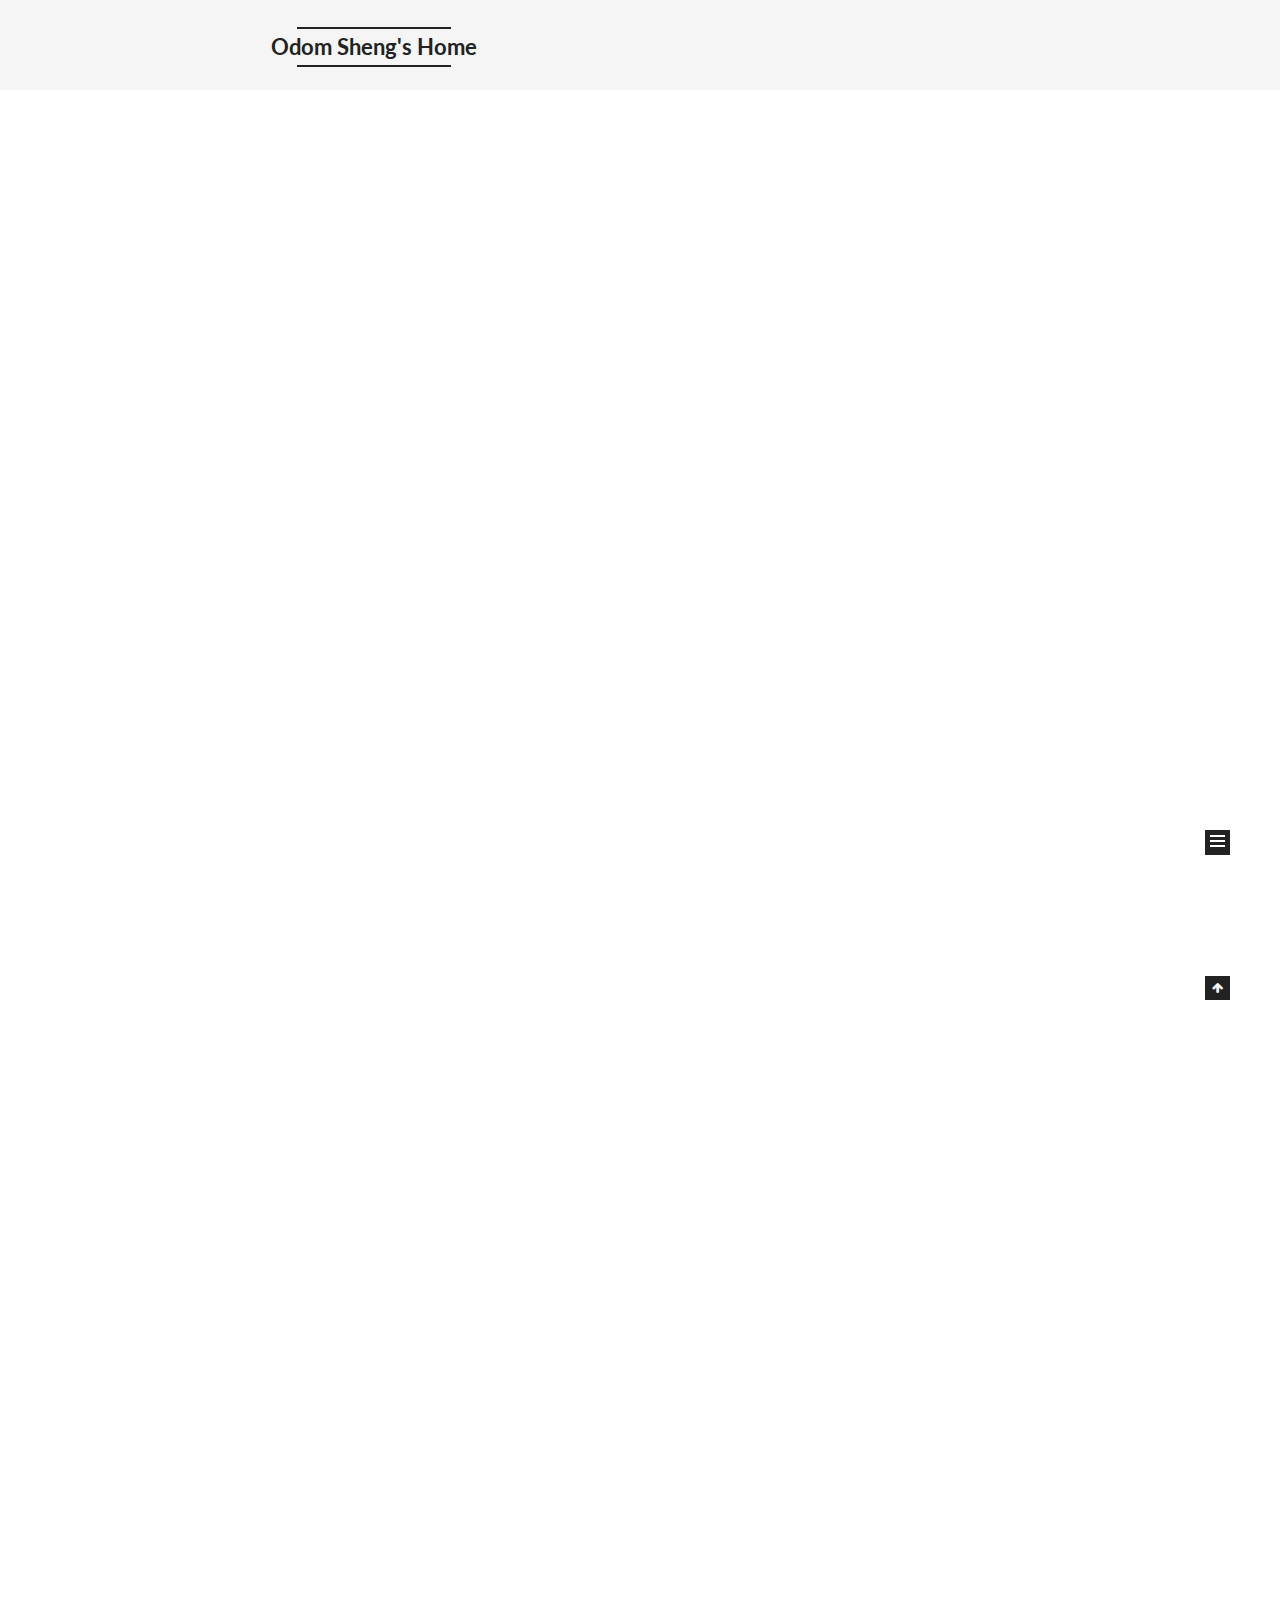
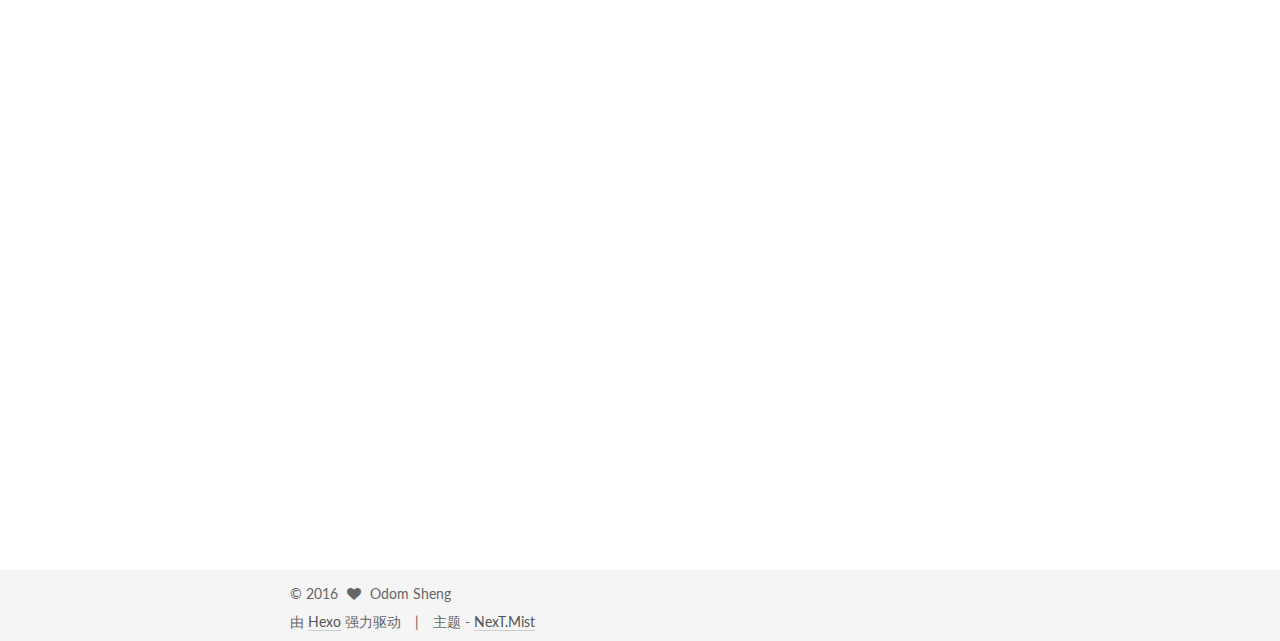
==== commit 33ce8e3c: "Site updated: 2016-03-09 18:26:22" ====
--- a/index.html
+++ b/index.html
@@ -194,6 +194,103 @@
             
               
                 
+                <a class="post-title-link" href="/2016/03/09/Git初学小结/" itemprop="url">
+                  Git初学小结
+                </a>
+              
+            
+          </h1>
+        
+
+        <div class="post-meta">
+          <span class="post-time">
+            <span class="post-meta-item-icon">
+              <i class="fa fa-calendar-o"></i>
+            </span>
+            <span class="post-meta-item-text">发表于</span>
+            <time itemprop="dateCreated" datetime="2016-03-09T17:52:57+08:00" content="2016-03-09">
+              2016-03-09
+            </time>
+          </span>
+
+          
+
+          
+            
+          
+
+          
+
+          
+          
+
+        </div>
+      </header>
+    
+
+
+    <div class="post-body" itemprop="articleBody">
+
+      
+      
+
+      
+        
+          <h2 id="Git学习"><a href="#Git学习" class="headerlink" title="Git学习"></a>Git学习</h2><p>入门教程:<a href="http://www.liaoxuefeng.com/wiki/0013739516305929606dd18361248578c67b8067c8c017b000">史上最浅显易懂的Git教程</a></p>
+<h4 id="基本命令"><a href="#基本命令" class="headerlink" title="基本命令"></a>基本命令</h4><ul>
+<li><code>git init</code><br>创建版本库</li>
+<li><code>git add</code><br>  提交变更到暂存区</li>
+<li><code>git commit</code><br>  提交变更到版本库</li>
+<li><code>git status</code><br>  查看仓库当前的状态</li>
+<li><code>git diff</code><br>  查看修改的内容
+          <div class="post-more-link text-center">
+            <a class="btn" href="/2016/03/09/Git初学小结/#more" rel="contents">
+              阅读全文 &raquo;
+            </a>
+          </div>
+        
+      
+    </div>
+
+    <div>
+      
+    </div>
+
+    <footer class="post-footer">
+      
+
+      
+
+      
+      
+        <div class="post-eof"></div>
+      
+    </footer>
+  </article>
+
+
+    
+      
+
+  
+  
+
+  
+  
+  
+
+  <article class="post post-type-normal " itemscope itemtype="http://schema.org/Article">
+
+    
+      <header class="post-header">
+
+        
+        
+          <h1 class="post-title" itemprop="name headline">
+            
+            
+              
+                
                 <a class="post-title-link" href="/2016/03/09/Hexo/" itemprop="url">
                   从Jekyll转移到Hexo
                 </a>
@@ -402,7 +499,7 @@
         <nav class="site-state motion-element">
           <div class="site-state-item site-state-posts">
             <a href="/archives">
-              <span class="site-state-item-count">2</span>
+              <span class="site-state-item-count">3</span>
               <span class="site-state-item-name">日志</span>
             </a>
           </div>
--- a/css/main.css
+++ b/css/main.css
@@ -1544,7 +1544,7 @@
   width: 4px;
   height: 4px;
   border-radius: 50%;
-  background: #789ffb;
+  background: #99f126;
 }
 .sidebar-nav {
   margin: 0 0 20px;
